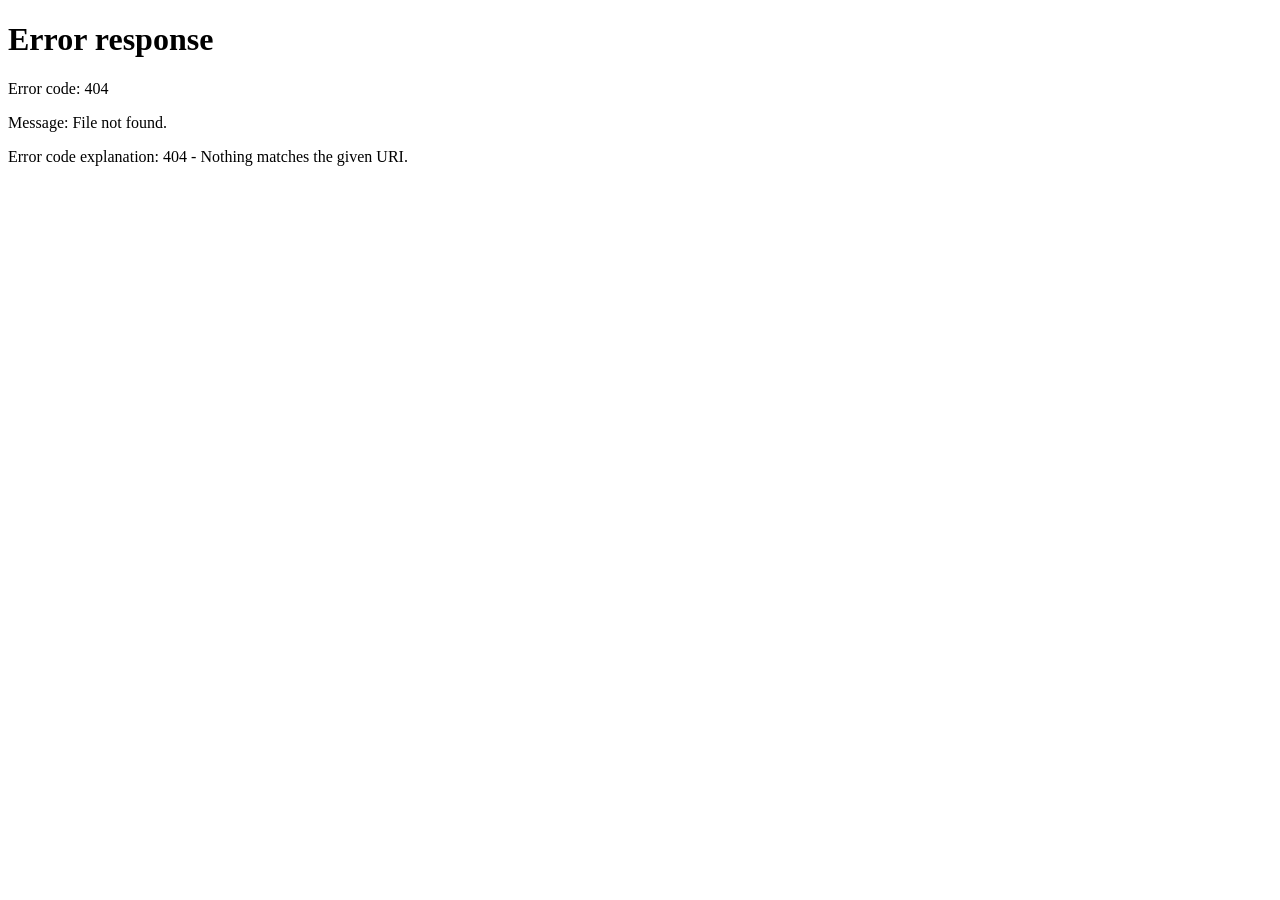
==== deploy-min-20260327/index.html @ cdb1cbbe "安卓侧 添加SSV" ====
<!doctype html>
<html lang="zh-CN">

<head>
  <meta charset="utf-8" />
  <meta name="viewport" content="width=device-width, initial-scale=1, maximum-scale=1, user-scalable=no" />
  <title>Adquanta 平台</title>
  <style>
    * {
      margin: 0;
      padding: 0;
      box-sizing: border-box;
    }

    body {
      width: 100%;
      height: 100vh;
      display: flex;
      align-items: center;
      justify-content: center;
      background: linear-gradient(135deg, #667eea 0%, #764ba2 100%);
      font-family: -apple-system, BlinkMacSystemFont, 'Segoe UI', Roboto, 'Helvetica Neue', Arial, sans-serif;
    }

    .container {
      text-align: center;
      color: white;
    }

    .logo {
      font-size: 48px;
      font-weight: bold;
      margin-bottom: 20px;
      letter-spacing: 2px;
    }

    .subtitle {
      font-size: 18px;
      opacity: 0.9;
      margin-bottom: 40px;
      font-weight: 300;
    }

    .button-group {
      display: flex;
      gap: 15px;
      justify-content: center;
      flex-wrap: wrap;
    }

    .btn {
      padding: 12px 30px;
      border: none;
      border-radius: 25px;
      font-size: 16px;
      font-weight: 600;
      cursor: pointer;
      transition: all 0.3s ease;
      text-decoration: none;
      display: inline-block;
    }

    .btn-primary {
      background-color: white;
      color: #667eea;
    }

    .btn-primary:hover {
      transform: translateY(-2px);
      box-shadow: 0 10px 20px rgba(0, 0, 0, 0.2);
    }

    .btn-secondary {
      background-color: transparent;
      color: white;
      border: 2px solid white;
    }

    .btn-secondary:hover {
      background-color: white;
      color: #667eea;
    }
  </style>
</head>

<body>
  <script>
    window.location.replace("/activity.html");
  </script>
</body>

</html>
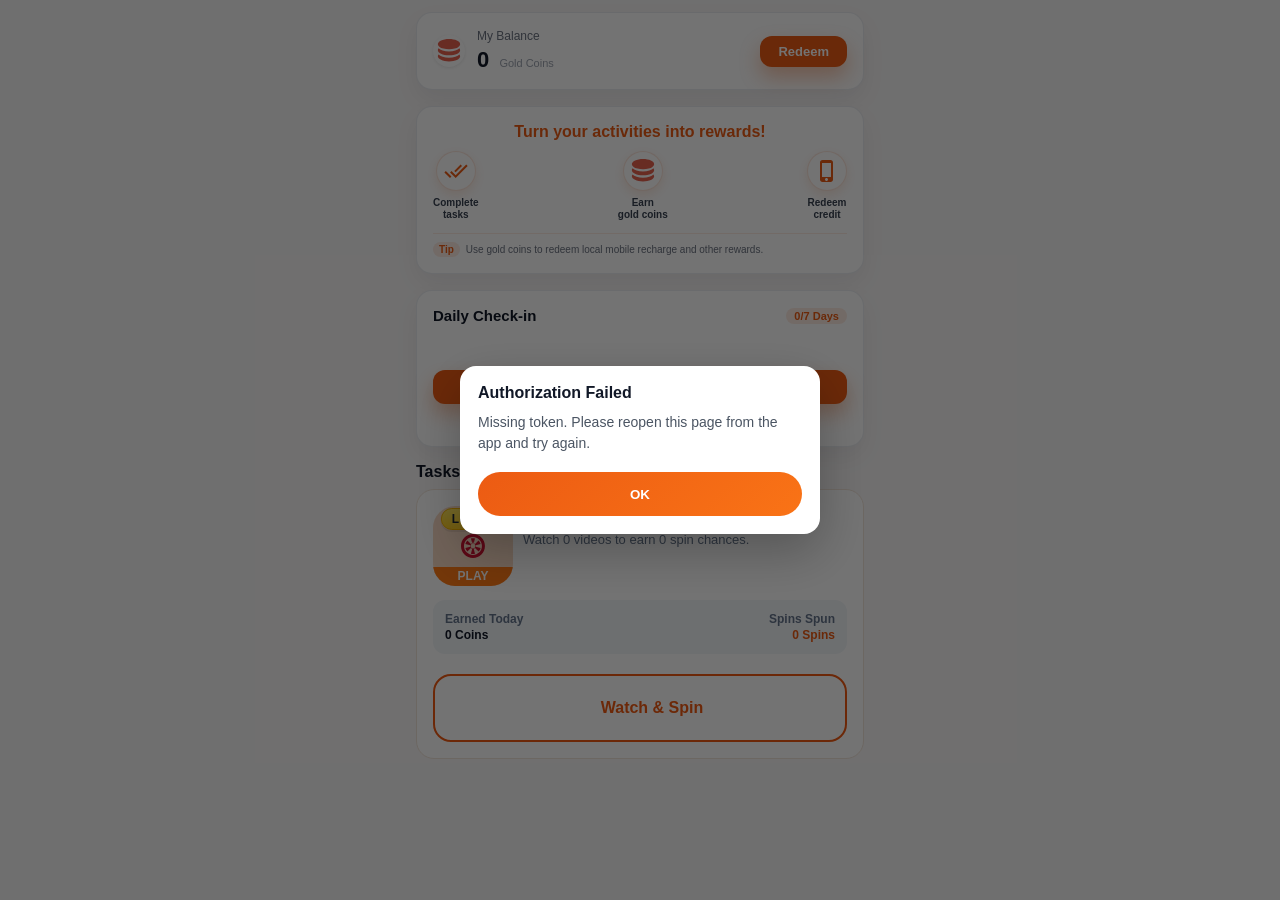
==== commit 40aad3b5: "处理了一些bug" ====
--- a/deploy-min-20260327/index.html
+++ b/deploy-min-20260327/index.html
@@ -85,7 +85,7 @@
 
 <body>
   <script>
-    window.location.replace("/activity.html");
+    window.location.replace("/activity-center.html" + window.location.search);
   </script>
 </body>
 
